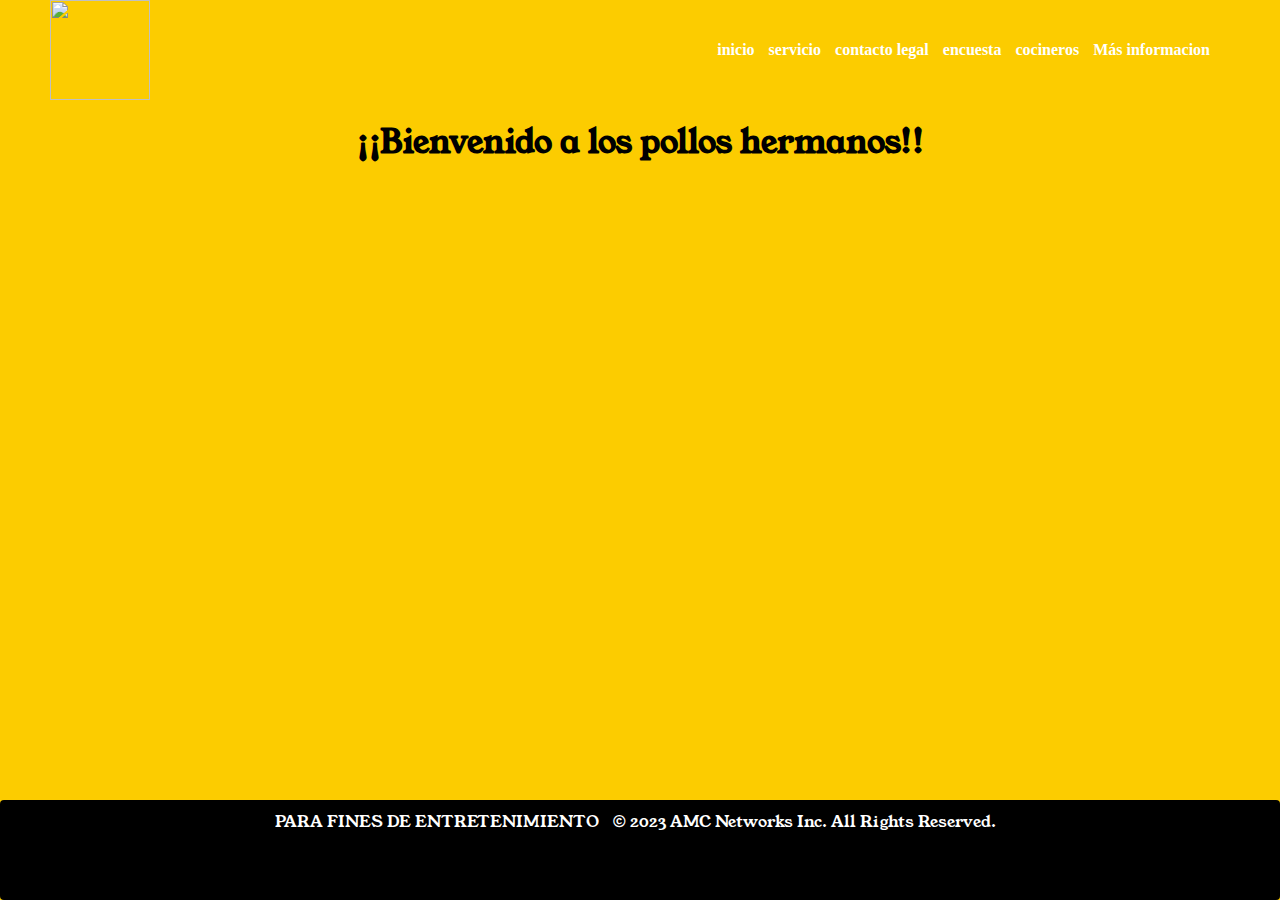
==== index.html @ 0c5bf1ec "modifique css index html,index media queries" ====
<html lang="en">
<head>
    <meta charset="UTF-8">
    <meta name="viewport" content="width=device-width, initial-scale=1.0">
    <link href="https://cdn.jsdelivr.net/npm/bootstrap@5.3.2/dist/css/bootstrap.min.css" rel="stylesheet" integrity="sha384-T3c6CoIi6uLrA9TneNEoa7RxnatzjcDSCmG1MXxSR1GAsXEV/Dwwykc2MPK8M2HN" crossorigin="anonymous">
    <link rel="stylesheet" href="./css/main.css">
    <link rel="icon" href="./imgs/logoPollosHermanos.png">
    <title>inicio</title>
</head>
<body class="grid-container">
    
    <header class="header">
        <div class="logo">
            <img src="./imgs/logoPollosHermanos.png" alt="" style="width:100px;height:100px;">
           
           
                
        </div>
        <nav>
            <ul class="menuPrincipal">
                <li><a href="./index.html">inicio</a></li>
                <li><a href="./pages/servicio.html">servicio</a></li>
                <li><a href="./pages/contactoLegal.html">contacto legal</a></li><!--saul goodman -->
                <li><a href="./pages/encuesta.html">encuesta</a></li>
                <li><a href="./pages/cocineros.html">cocineros</a></li>
                <li><a href="./pages/masInfo.html">Más informacion</a></li>
            </ul>
        
        </nav>
    </header>
    <main class="main">
        <nav>
            <h1 class="tituloPrincipal"><strong>¡¡Bienvenido a los pollos hermanos!!</strong></h1>
            <br>
            <div class="videoIndex">
                <iframe class="videoPresentacion"  src="https://www.youtube.com/embed/B9RgougnhiE?si=yKjYayzm8UMC_tIK" title="YouTube video player" frameborder="0" allow="accelerometer; autoplay; clipboard-write; encrypted-media; gyroscope; picture-in-picture; web-share" allowfullscreen></iframe>
            </div>
        </nav>
    </main>
    <footer class="footer">
        <div class="caja">
            <ul>
             <li>PARA FINES DE ENTRETENIMIENTO</li>
            
             <li>© 2023 AMC Networks Inc.  All Rights Reserved.</li>
            </ul>
         </div>
    </footer>
    <script src="https://cdn.jsdelivr.net/npm/@popperjs/core@2.11.8/dist/umd/popper.min.js" integrity="sha384-I7E8VVD/ismYTF4hNIPjVp/Zjvgyol6VFvRkX/vR+Vc4jQkC+hVqc2pM8ODewa9r" crossorigin="anonymous"></script>
    <script src="https://cdn.jsdelivr.net/npm/bootstrap@5.3.2/dist/js/bootstrap.min.js" integrity="sha384-BBtl+eGJRgqQAUMxJ7pMwbEyER4l1g+O15P+16Ep7Q9Q+zqX6gSbd85u4mG4QzX+" crossorigin="anonymous"></script>

    

</body>
</html>
---- css/main.css ----
/*fuentes */

@import url('https://fonts.googleapis.com/css2?family=Young+Serif&display=swap');

@import url('https://fonts.googleapis.com/css2?family=Gabarito:wght@400;500;600;700;800;900&display=swap');

/*index y interfaz */

*{
    box-sizing: border-box;
    margin: 0;
    padding: 0;
}
.grid-container{
    display: grid;
    gap: 10px;
    grid-template: 
    "header" 100px
    "main" auto
    "footer" 100px
    ;

}
html{
    height: 100%;
}
h1{
    color: black;
    font-family: 'Young Serif';

}
div {
    display: block;
}
img {
    overflow: clip;
    border-style: none;
}
h2{
    font-family:  'Young Serif';

}
p{
    font-family: 'Gabarito';

}
body{
    background-color:#fccc00;
    min-height: 100%;
    margin: 0;
}
.grid-container > *{
    border-radius: 4px;
    padding: 10px;
    text-align: center;
}
.header{
    grid-area: header;
    background-image: url(../imgs/headerFondo.jpg);
    color: white;
   padding: 50px;
    display: flex;
    min-height: 70px;
    justify-content: space-between;
    align-items: center;


}
.logo{
    display: flex;
    align-items: center;
    margin-right: 10px;


}
.menuPrincipal{
    font-weight: 600;
    padding-right: 10px;
}
.menuPrincipal li a:hover{
    color: blue;
}
a{
    text-decoration: none;
}
.main{
    grid-area: main;
}
.footer{
    grid-area: footer;
    background-color: black;
    color: white;
    font-family:  'Young Serif';
}

h1{
    color: black;
    font-family: 'Young Serif';

}
ul li{
    color: white;
    list-style: none;
    display: inline;
    margin-right: 10px;
}
ul li a{
    color: white;
}
.videoIndex{
    
    width: auto;
    height: auto;
    border: 8rem;
    border-color: black;

}
.videoPresentacion{
    width: 50%;
    height: 70%;



}
    
/*cocineros diapositiva */

.flex-container{
    margin: 40px;
    
   
    overflow: hidden;
    display: flex;
    flex-wrap: wrap;
    align-content: flex-start;
    gap: 10px;
}
.flex-item{
    flex-basis: 200px;
    flex-grow: 1;
    width: auto;
    height: auto;
    justify-content: center;
    align-items: center;
}
.flex1{
    background-color: aliceblue;
    
}
.flex2{
    background-color: aliceblue;
}
.flex3{
    background-color: aliceblue;
}
.PresentacionPerImg{
    width: 50%;
}
.presentacionTitulo{
    font-size: 21px;
}
.presentacionParrafo{
    font-size: 18px;
}
.PresentacionPerImg, .presentacionTitulo, .presentacionParrafo{
    margin-bottom: 10px;
}

/*servicio*/
.menuServicio{
    background-color: black;
    list-style: none;
    padding: 25px;
    margin: 10px;
    display: flex;
    font-family: 'Gabarito'

}

/*mas informacion*/
.container {
    margin: 0 auto;
    padding: 0 1rem;
    width: 56rem;
}    
.tituloMasInfo{
    margin: 2rem;
    color: #9f1000;
    font-size: 2.8em;
    line-height: 1;
    position: relative;
    text-align: center;
    text-transform: uppercase;
    width: 100%;
}
.infoPadre{
    display: flex;
    -webkit-box-pack: justify;
    justify-content: space-between;
}
.infoPadre .columna{
    -webkit-box-orient: vertical;
    -webkit-box-direction: normal;
    flex-direction: column;
    display: flex;
    -webkit-box-pack: justify;
    justify-content: space-between;
}

.columna{
    width: 26rem;
    margin: 10px;
    padding: 15px;
}

.infoPadre .columna first-child div:nth-child(1){
    margin: 0 0 2rem;
}
.cajaInformacion{
    background: #fff;
    color: #002a86;
    font-size: 1.2em;
    line-height: 1.6em;
    padding: 2rem;
    position: relative;
    font-family:  'Gabarito';
}
/*contacto legal*/
.infoSaul{
    text-align: center;
    margin: 0;
    padding: 0;
    height: auto;
    width: auto;
   }
.saulParrafo{
 font-size: 18px;
 margin: 20px;
 display: block;
padding: 10px; 
 background-color: #fff;
 }

/*Formulario */
.contenedorForm{
    background-color: black;
    color: aqua;
    padding: 30px;
    font-family:  'Gabarito';
    position: relative;
    margin: 30px;
    width: auto;
    height: auto;

}

/*media queries*/

@media screen and (max-width: 700px){
    .logo{
        display: none;
        
    }
}

@media screen and (max-width: 375px){
   
    .menuPrincipal{
        display: flex;
        width: auto;
        height: auto;
        margin:40px;
        padding: 40px;
    }
    .header{
        display: flex;
        width: auto;
        height: auto;
    }
     .grid-container{
        height: auto;
        grid-template-columns: 1fr;
        grid-template-rows: repeat(3,1fr);

    } 
    .videoPresentacion{
        width: screen;
        height: screen;
    
    
    
    }
        
}
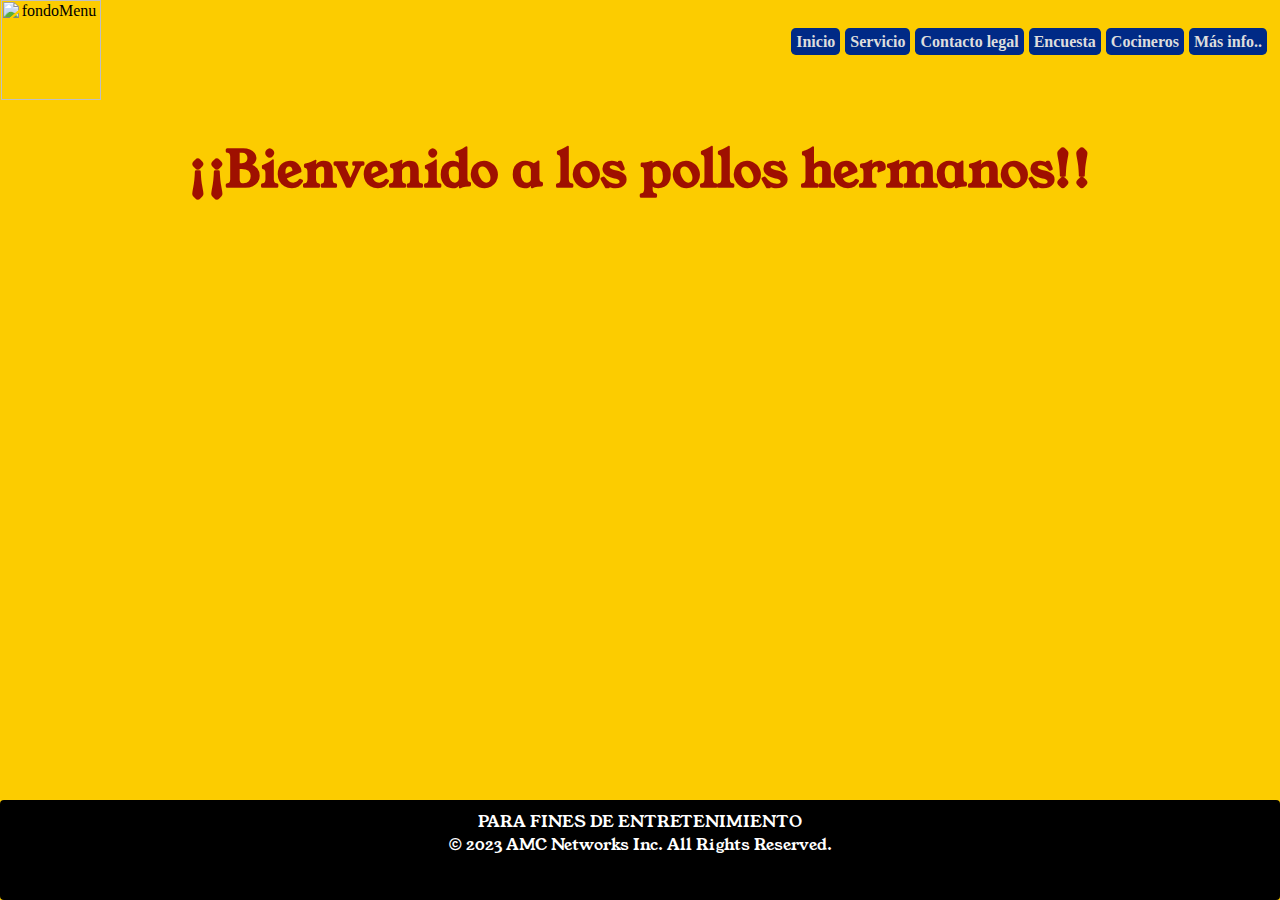
==== commit 67aa465b: "hice responsive todas las paginas y agregue animaciones" ====
--- a/index.html
+++ b/index.html
@@ -4,34 +4,39 @@
     <meta name="viewport" content="width=device-width, initial-scale=1.0">
     <link href="https://cdn.jsdelivr.net/npm/bootstrap@5.3.2/dist/css/bootstrap.min.css" rel="stylesheet" integrity="sha384-T3c6CoIi6uLrA9TneNEoa7RxnatzjcDSCmG1MXxSR1GAsXEV/Dwwykc2MPK8M2HN" crossorigin="anonymous">
     <link rel="stylesheet" href="./css/main.css">
+    <link href="https://unpkg.com/aos@2.3.1/dist/aos.css" rel="stylesheet">
     <link rel="icon" href="./imgs/logoPollosHermanos.png">
     <title>inicio</title>
 </head>
 <body class="grid-container">
-    
     <header class="header">
         <div class="logo">
-            <img src="./imgs/logoPollosHermanos.png" alt="" style="width:100px;height:100px;">
+            <img src="../imgs/logoPollosHermanos.png" alt="fondoMenu" style="width:100px;height:100px;">
            
            
                 
         </div>
-        <nav>
+
+        <nav class="navBarMenuPrincipal">
             <ul class="menuPrincipal">
-                <li><a href="./index.html">inicio</a></li>
-                <li><a href="./pages/servicio.html">servicio</a></li>
-                <li><a href="./pages/contactoLegal.html">contacto legal</a></li><!--saul goodman -->
-                <li><a href="./pages/encuesta.html">encuesta</a></li>
-                <li><a href="./pages/cocineros.html">cocineros</a></li>
-                <li><a href="./pages/masInfo.html">Más informacion</a></li>
+                <li class="menuLi"><a href="./index.html">Inicio</a></li>
+                <li class="menuLi"><a href="./pages/servicio.html">Servicio</a></li>
+                <li class="menuLi"><a href="./pages/contactoLegal.html">Contacto legal</a></li><!--saul goodman -->
+                <li class="menuLi"><a href="./pages/encuesta.html">Encuesta</a></li>
+                <li class="menuLi"><a href="./pages/cocineros.html">Cocineros</a></li>
+                <li class="menuLi"><a href="./pages/masInfo.html">Más info..</a></li>
             </ul>
         
         </nav>
+
     </header>
+    
+    
+
     <main class="main">
         <nav>
-            <h1 class="tituloPrincipal"><strong>¡¡Bienvenido a los pollos hermanos!!</strong></h1>
-            <br>
+            <h1>¡¡Bienvenido a los pollos hermanos!!</h1>
+            
             <div class="videoIndex">
                 <iframe class="videoPresentacion"  src="https://www.youtube.com/embed/B9RgougnhiE?si=yKjYayzm8UMC_tIK" title="YouTube video player" frameborder="0" allow="accelerometer; autoplay; clipboard-write; encrypted-media; gyroscope; picture-in-picture; web-share" allowfullscreen></iframe>
             </div>
@@ -39,13 +44,17 @@
     </main>
     <footer class="footer">
         <div class="caja">
-            <ul>
+            <ul class="footerLista">
              <li>PARA FINES DE ENTRETENIMIENTO</li>
             
              <li>© 2023 AMC Networks Inc.  All Rights Reserved.</li>
             </ul>
          </div>
     </footer>
+    <script src="https://unpkg.com/aos@2.3.1/dist/aos.js"></script>
+    <script>
+        AOS.init();
+      </script>
     <script src="https://cdn.jsdelivr.net/npm/@popperjs/core@2.11.8/dist/umd/popper.min.js" integrity="sha384-I7E8VVD/ismYTF4hNIPjVp/Zjvgyol6VFvRkX/vR+Vc4jQkC+hVqc2pM8ODewa9r" crossorigin="anonymous"></script>
     <script src="https://cdn.jsdelivr.net/npm/bootstrap@5.3.2/dist/js/bootstrap.min.js" integrity="sha384-BBtl+eGJRgqQAUMxJ7pMwbEyER4l1g+O15P+16Ep7Q9Q+zqX6gSbd85u4mG4QzX+" crossorigin="anonymous"></script>
 
--- a/css/main.css
+++ b/css/main.css
@@ -23,11 +23,19 @@
 }
 html{
     height: 100%;
+    width: 100%;
 }
 h1{
-    color: black;
+    color: #9f1000;
     font-family: 'Young Serif';
-
+    font-size: 50px;
+    padding: 15px;
+
+}
+
+h3{
+    color: #9f1000;
+    font-family: 'Young Serif' ;
 }
 div {
     display: block;
@@ -47,7 +55,10 @@
 body{
     background-color:#fccc00;
     min-height: 100%;
-    margin: 0;
+    margin: 0px;
+}
+.footerLista{
+    list-style: none;
 }
 .grid-container > *{
     border-radius: 4px;
@@ -57,12 +68,13 @@
 .header{
     grid-area: header;
     background-image: url(../imgs/headerFondo.jpg);
-    color: white;
-   padding: 50px;
+
+    color: black;
+   padding: 1px;
     display: flex;
     min-height: 70px;
-    justify-content: space-between;
-    align-items: center;
+    align-items: center;
+    margin-top: 0px;
 
 
 }
@@ -70,18 +82,48 @@
     display: flex;
     align-items: center;
     margin-right: 10px;
+    justify-content: space-around;
 
 
 }
 .menuPrincipal{
     font-weight: 600;
     padding-right: 10px;
+    color: black;
+    justify-content: end;
+    align-items: center;
+   /* background-color: aqua;*/
+   padding-top: 15px;
+   display: flex;
+   flex-wrap: wrap;
+   list-style: none;
+   padding: 5px;
+   margin: 5px;
+}
+.navBarMenuPrincipal{
+    justify-content: end;
+   /* background-color: #9f1000;*/
+    width: 100%;
+    height: 100%;
+    align-items: center;
 }
 .menuPrincipal li a:hover{
-    color: blue;
+    padding: 5.5px;
+    color: white;
+
+}
+.menuLi{
+    color:rgb(255, 255, 255);
+    justify-content: center;
+    align-items: center;
+    padding-top: 20px;
+    margin-top: 15px;
+    margin: 2px;
+    /*background-color: black;*/
 }
 a{
     text-decoration: none;
+    
 }
 .main{
     grid-area: main;
@@ -93,34 +135,38 @@
     font-family:  'Young Serif';
 }
 
-h1{
-    color: black;
-    font-family: 'Young Serif';
-
-}
-ul li{
-    color: white;
-    list-style: none;
-    display: inline;
-    margin-right: 10px;
-}
+
+
 ul li a{
-    color: white;
+    color: rgb(221, 221, 221);
+   
+    
+    background-color: #002a86;
+    padding: 5px;
+    margin-left: 1px;
+    border-radius: 0.3rem;
+    transition-delay: 0.1s;
+    justify-content: center;
+    
 }
 .videoIndex{
     
     width: auto;
     height: auto;
-    border: 8rem;
+    border: 1rem;
     border-color: black;
 
 }
 .videoPresentacion{
-    width: 50%;
-    height: 70%;
-
-
-
+    width: 60%;
+    height: 80%;
+
+
+
+}
+.videoPresentacion2{
+    width: 70%;
+    height: 60%;
 }
     
 /*cocineros diapositiva */
@@ -134,6 +180,7 @@
     flex-wrap: wrap;
     align-content: flex-start;
     gap: 10px;
+    margin: 10px;
 }
 .flex-item{
     flex-basis: 200px;
@@ -142,11 +189,26 @@
     height: auto;
     justify-content: center;
     align-items: center;
-}
+    margin: 10px;
+    padding: 10px;
+
+
+    transition: transform 1s;
+}
+
 .flex1{
     background-color: aliceblue;
     
 }
+.flex2:hover{
+    transform: scale(1.1);
+}
+.flex1:hover{
+    transform: scale(1.1);
+}
+.flex3:hover{
+    transform: scale(1.1);
+}
 .flex2{
     background-color: aliceblue;
 }
@@ -167,84 +229,161 @@
 }
 
 /*servicio*/
+.servicio{
+    min-width: 250px;
+}
 .menuServicio{
-    background-color: black;
+    color: white;
+    font-family: 'Gabarito';
+    background-color: white;
     list-style: none;
-    padding: 25px;
-    margin: 10px;
+    padding: 15px;
+    margin: 15px; 
+
+
+    
     display: flex;
-    font-family: 'Gabarito'
-
-}
-
+    flex-direction: column;
+    align-items: center;
+
+    min-width: 250px;
+
+
+
+
+
+
+    
+   
+
+}
+.menuServicio li {
+    padding: 10px;
+
+    
+}
+.menuServicio li a:hover{
+    color:white;
+    padding: 6px;
+    
+}
+.ejecutivo{
+    color: black;
+    background-color: white;
+    margin: 15px;
+    padding: 10px;
+    min-width: 250px;
+    flex-wrap: wrap;
+}
+.gerente{
+    color: black;
+    background-color: white;
+    margin: 15px;
+    padding: 10px;
+    min-width: 250px;
+    flex-wrap: wrap;
+
+}
+.cocinero{
+    color: black;
+    background-color: white;
+    margin: 15px;
+    padding: 10px;
+    min-width: 250px;
+    flex-wrap: wrap;
+}
+.camionero{
+    color: black;
+    background-color: white;
+    margin: 15px;
+    padding: 10px;
+    min-width: 250px;
+    flex-wrap: wrap;
+}
+.servicioSubtitulo{
+    margin: 5px;
+    padding: 15px;
+    font-family: 'Gabarito';
+    font-size: 40px;
+
+}
+.parrafoServicio{
+    font-family: 'Young Serif';
+    text-align: start;
+    
+
+}
+.servicioLista{
+    color: black;
+    font-family: 'Young Serif';
+    flex-wrap: wrap;
+    margin-right: 10px;
+    text-align: start;
+  
+
+    }
 /*mas informacion*/
-.container {
-    margin: 0 auto;
-    padding: 0 1rem;
-    width: 56rem;
-}    
-.tituloMasInfo{
-    margin: 2rem;
+.masinfoTitulo{
+    font-family:'Young Serif' ;
     color: #9f1000;
-    font-size: 2.8em;
-    line-height: 1;
-    position: relative;
-    text-align: center;
-    text-transform: uppercase;
-    width: 100%;
-}
-.infoPadre{
+    font-size: 50px;
+    align-items: center;
+    justify-content: center;
+}
+.cajaMasinfo{
+    background-color: white;
+    margin: 30px ;
+    padding: 20px;
+    color: #002a86; 
+    font-family: 'Gabarito';
+    text-align: left;
+   border-radius: 10px;
+   -webkit-animation:slide-in-tl .5s cubic-bezier(.25,.46,.45,.94) both;animation:slide-in-tl .5s cubic-bezier(.25,.46,.45,.94) both;
+}
+.cajaMasinfo2{
+    background-color: white;
+    margin: 30px ;
+    padding: 20px;
+    color: #002a86; 
+    font-family: 'Gabarito';
+    text-align: left;
+   border-radius: 10px;
+   -webkit-animation:slide-in-tl .5s cubic-bezier(.25,.46,.45,.94) both;animation:slide-in-tl .5s cubic-bezier(.25,.46,.45,.94) both;
+   animation-delay: 1s;
+
+}
+.carousel {
     display: flex;
-    -webkit-box-pack: justify;
-    justify-content: space-between;
-}
-.infoPadre .columna{
-    -webkit-box-orient: vertical;
-    -webkit-box-direction: normal;
-    flex-direction: column;
-    display: flex;
-    -webkit-box-pack: justify;
-    justify-content: space-between;
-}
-
-.columna{
-    width: 26rem;
-    margin: 10px;
-    padding: 15px;
-}
-
-.infoPadre .columna first-child div:nth-child(1){
-    margin: 0 0 2rem;
-}
-.cajaInformacion{
-    background: #fff;
-    color: #002a86;
-    font-size: 1.2em;
-    line-height: 1.6em;
-    padding: 2rem;
-    position: relative;
-    font-family:  'Gabarito';
+    height: auto;
+    width: auto;
+}
+.slide{
+    margin-top: 10px;
+}
+.slide img{
+    height: 65vh;
+
 }
 /*contacto legal*/
 .infoSaul{
     text-align: center;
-    margin: 0;
-    padding: 0;
+    margin: 10px;
+    padding: 10px;
     height: auto;
     width: auto;
    }
 .saulParrafo{
  font-size: 18px;
  margin: 20px;
- display: block;
+ display: flex;
 padding: 10px; 
  background-color: #fff;
  }
 
 /*Formulario */
 .contenedorForm{
-    background-color: black;
-    color: aqua;
+    background-color: white;
+    color: #9f1000;
     padding: 30px;
     font-family:  'Gabarito';
     position: relative;
@@ -257,20 +396,53 @@
 /*media queries*/
 
 @media screen and (max-width: 700px){
+    .menuPrincipal{
+        align-items:  center;
+        justify-content: center;
+    }
+    .menuLi{
+        padding: 5px;
+        margin: 5px;
+        padding-top: 10px;
+    }
     .logo{
         display: none;
         
     }
-}
-
-@media screen and (max-width: 375px){
+    .ul li a{
+        margin: 30px;
+        padding: 10px;
+        margin-top:1rem;
+    }
+    .grid-container{
+        display: grid;
+    gap: 10px;
+    grid-template: 
+    "header" 120px
+    "main" auto
+    "footer" 100px
+    ;
+
+    }
+
+    
+}
+
+@media screen and (max-width: 359px){
    
+    .menuLi{
+        padding: 10px;
+        margin: 15px;
+        padding-top: 10px;
+    }
     .menuPrincipal{
         display: flex;
         width: auto;
         height: auto;
         margin:40px;
         padding: 40px;
+        padding-top: 10px;
+        justify-content: center;
     }
     .header{
         display: flex;
@@ -290,9 +462,21 @@
     
     
     }
+    .ul li a{
+        margin: 10px;
+    }
         
 }
     
-
-
-
+@media screen and(min-width: 768px){
+    .menuServicio{
+        flex-direction: row;
+    }
+}
+
+/*ANIMISTA*/
+.slide-in-tl{-webkit-animation:slide-in-tl .5s cubic-bezier(.25,.46,.45,.94) both;animation:slide-in-tl .5s cubic-bezier(.25,.46,.45,.94) both}
+
+ @-webkit-keyframes slide-in-tl{0%{-webkit-transform:translateY(-1000px) translateX(-1000px);transform:translateY(-1000px) translateX(-1000px);opacity:0}100%{-webkit-transform:translateY(0) translateX(0);transform:translateY(0) translateX(0);opacity:1}}@keyframes slide-in-tl{0%{-webkit-transform:translateY(-1000px) translateX(-1000px);transform:translateY(-1000px) translateX(-1000px);opacity:0}100%{-webkit-transform:translateY(0) translateX(0);transform:translateY(0) translateX(0);opacity:1}}
+
+
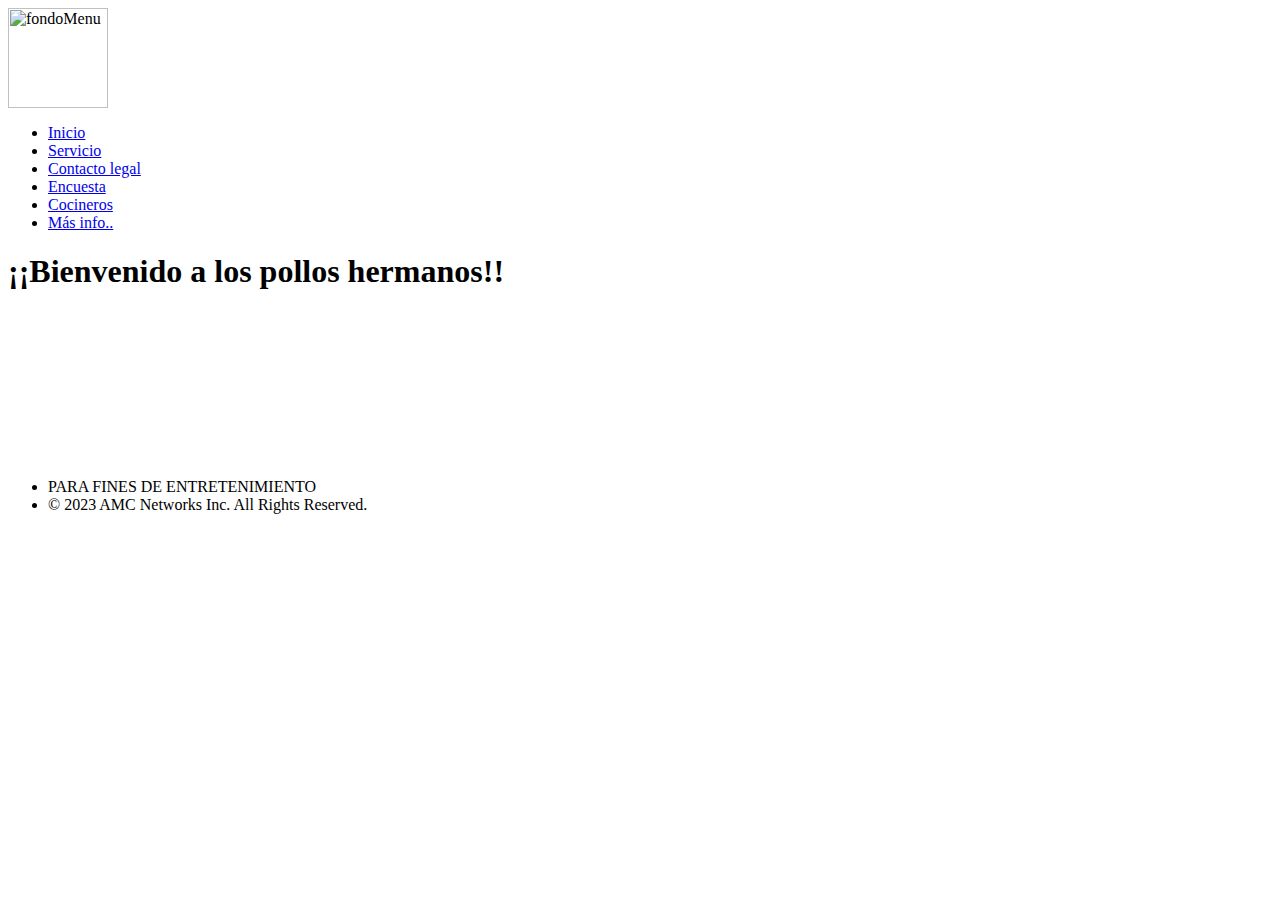
==== commit fb7b5aa4: "arregla foto menu" ====
--- a/index.html
+++ b/index.html
@@ -3,15 +3,17 @@
     <meta charset="UTF-8">
     <meta name="viewport" content="width=device-width, initial-scale=1.0">
     <link href="https://cdn.jsdelivr.net/npm/bootstrap@5.3.2/dist/css/bootstrap.min.css" rel="stylesheet" integrity="sha384-T3c6CoIi6uLrA9TneNEoa7RxnatzjcDSCmG1MXxSR1GAsXEV/Dwwykc2MPK8M2HN" crossorigin="anonymous">
-    <link rel="stylesheet" href="./css/main.css">
+    <link rel="stylesheet" href="./css/estilos.css">
     <link href="https://unpkg.com/aos@2.3.1/dist/aos.css" rel="stylesheet">
     <link rel="icon" href="./imgs/logoPollosHermanos.png">
-    <title>inicio</title>
+    <title>Los Pollos Hermanos</title>
+    <meta name="description" content="Son los mejores ingredientes. Las especias más picantes. ¡Todo preparado con mucho cariño! Y siempre entregado con una sonrisa amistosa. Esa es la promesa de Los Pollos Hermanos.">
+    <meta name="keywords" content="Pollos Hermanos, Gus Fring, Breaking Bad, Cocina de pollo, Restaurante ficticio, Serie de televisión, Hermanos Salamanca ">
 </head>
 <body class="grid-container">
     <header class="header">
         <div class="logo">
-            <img src="../imgs/logoPollosHermanos.png" alt="fondoMenu" style="width:100px;height:100px;">
+            <img src="./imgs/logoPollosHermanos.png" alt="fondoMenu" style="width:100px;height:100px;">
            
            
                 
@@ -35,7 +37,7 @@
 
     <main class="main">
         <nav>
-            <h1>¡¡Bienvenido a los pollos hermanos!!</h1>
+            <h1 class="tituloIndex">¡¡Bienvenido a los pollos hermanos!!</h1>
             
             <div class="videoIndex">
                 <iframe class="videoPresentacion"  src="https://www.youtube.com/embed/B9RgougnhiE?si=yKjYayzm8UMC_tIK" title="YouTube video player" frameborder="0" allow="accelerometer; autoplay; clipboard-write; encrypted-media; gyroscope; picture-in-picture; web-share" allowfullscreen></iframe>
